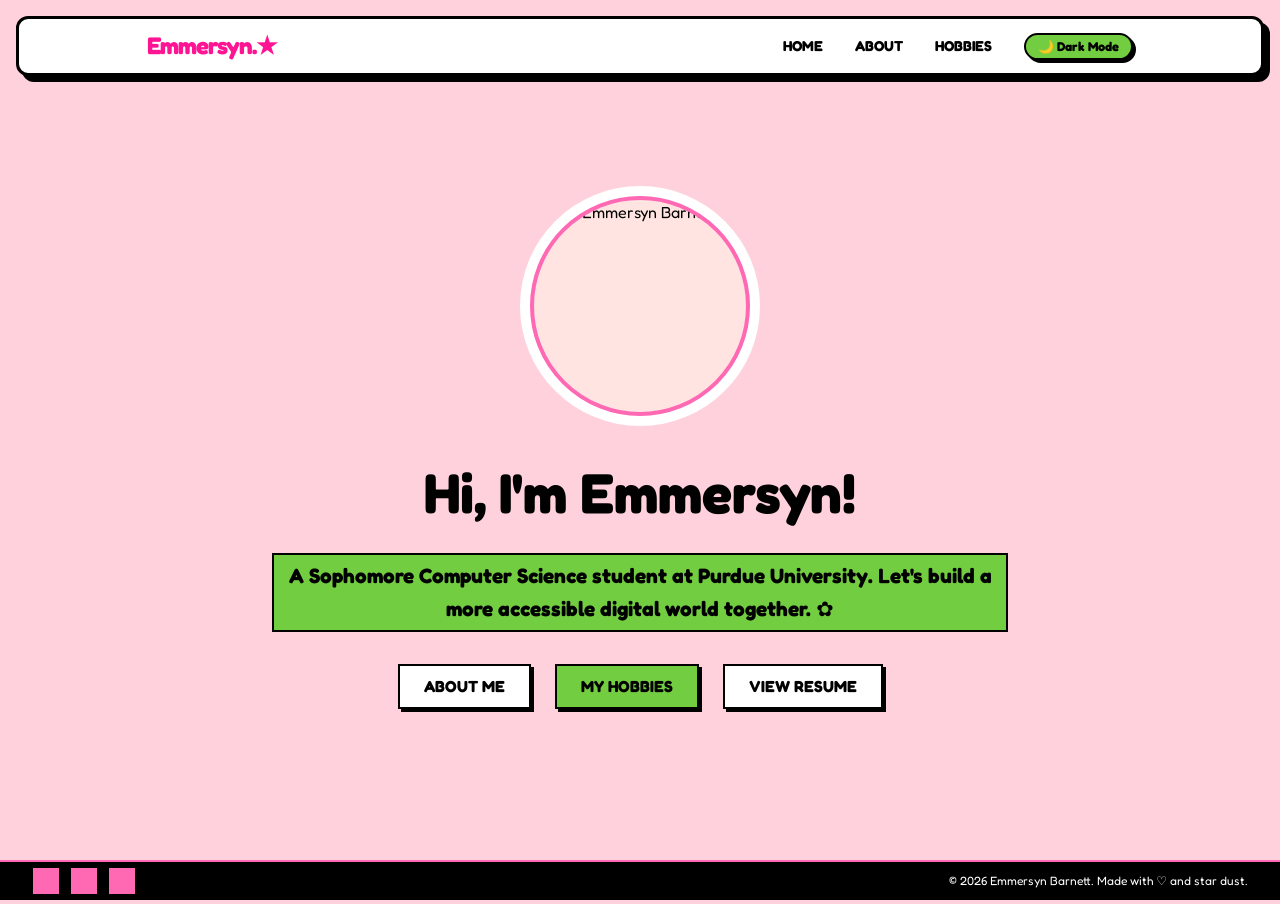
==== index.html @ e76788dc "Added files from an upload" ====
<!DOCTYPE html>
<html lang="en">
<head>
    <meta charset="UTF-8">
    <meta name="viewport" content="width=device-width, initial-scale=1.0">
    <title>Emmersyn Barnett | Personal Portfolio</title>
    <!-- CSS Link -->
    <link rel="stylesheet" href="style.css">
    <!-- Lucide Icons CDN -->
    <script src="https://unpkg.com/lucide@latest"></script>
</head>
<body>

    <!-- NAVIGATION -->
    <nav>
        <a href="index.html" class="logo">Emmersyn.★</a>
        <ul class="nav-links">
            <li><a href="index.html">Home</a></li>
            <li><a href="about.html">About</a></li>
            <li><a href="hobbies.html">Hobbies</a></li>
            <li><button id="theme-toggle">🌙 Dark Mode</button></li>
        </ul>
    </nav>

    <!-- HERO SECTION -->
    <section class="hero fade-in">
        <!-- Where to put your photo: Replace the src below with your image in assets/ folder -->
        <img src="https://picsum.photos/seed/emmersyn/400/400" alt="Emmersyn Barnett" class="profile-img">
        
        <h1>Hi, I'm Emmersyn!</h1>
        <p>A Sophomore Computer Science student at <strong>Purdue University</strong>. Let's build a more <strong>accessible</strong> digital world together. ✿</p>
        
        <div class="btn-group">
            <a href="about.html" class="btn btn-primary">About Me</a>
            <a href="hobbies.html" class="btn btn-secondary">My Hobbies</a>
            <!-- Link to your resume PDF here -->
            <a href="assets/resume.pdf" class="btn btn-primary" target="_blank">View Resume</a>
        </div>
    </section>

    <!-- FOOTER -->
    <footer>
        <div class="social-links">
            <!-- Edit your social links below -->
            <a href="mailto:octopuslightbulb@gmail.com" title="Email Me"><i data-lucide="mail"></i></a>
            <a href="https://github.com" target="_blank" title="GitHub"><i data-lucide="github"></i></a>
            <a href="https://linkedin.com" target="_blank" title="LinkedIn"><i data-lucide="linkedin"></i></a>
        </div>
        <p>&copy; 2026 Emmersyn Barnett. Made with ♡ and star dust.</p>
    </footer>

    <!-- Scripts -->
    <script src="script.js"></script>
    <script>
      // Initialize Lucide icons
      lucide.createIcons();
    </script>
</body>
</html>
---- style.css ----
/* 
  Emmersyn Barnett's Portfolio Stylesheet
  Theme: Geometric Balance (Y2K OS Aesthetic)
*/

@import url('https://fonts.googleapis.com/css2?family=Fredoka:wght@300..700&family=Sniglet:wght@400;800&display=swap');

:root {
    /* GEOMETRIC BALANCE PALETTE */
    --pink-bg: #FFD1DC;
    --pink-primary: #FF69B4;
    --pink-deep: #FF1493;
    --lime-accent: #72ce40;
    --white: #ffffff;
    --black: #000000;
    --misty-rose: #FFE4E1;
    --honeydew: #F0FFF0;
    
    /* SYSTEM STYLE */
    --border: 3px solid #000;
    --shadow: 6px 6px 0px #000;
    --btn-shadow: 3px 3px 0px #000;
    
    /* FONTS */
    --font-heading: 'Fredoka', 'Arial Rounded MT Bold', 'Helvetica Rounded', Arial, sans-serif;
    --font-body: 'Fredoka', system-ui, sans-serif;

    /* DARK MODE OVERRIDES */
    --bg-dark: #2a1b2a;
    --text-dark: #FFD1DC;
    --card-dark: #120d16;

    --transition: all 0.1s ease;
}

.dark-mode {
    --pink-bg: var(--bg-dark);
    --white: var(--card-dark);
    --black: #ff85a1;
    --border: 3px solid #ff85a1;
    --shadow: 6px 6px 0px #ff85a1;
    --btn-shadow: 3px 3px 0px #ff85a1;
    --pink-primary: #ff4d6d;
    --lime-accent: #468856;
}

* {
    margin: 0;
    padding: 0;
    box-sizing: border-box;
}

body {
    font-family: var(--font-body);
    background-color: var(--pink-bg);
    color: var(--black);
    line-height: 1.6;
    transition: background-color 0.3s ease, color 0.3s ease;
    overflow-x: hidden;
    cursor: url('data:image/svg+xml;utf8,<svg xmlns="http://www.w3.org/2000/svg" width="24" height="24" viewBox="0 0 24 24"><path fill="%23FF69B4" d="M12 2l3.09 6.26L22 9.27l-5 4.87 1.18 6.88L12 17.77l-6.18 3.25L7 14.14 2 9.27l6.91-1.01L12 2z"/></svg>'), auto;
}

/* NAVIGATION AS SYSTEM BAR */
nav {
    display: flex;
    justify-content: space-between;
    align-items: center;
    padding: 0.5rem 10%;
    background: var(--white);
    border: var(--border);
    box-shadow: var(--shadow);
    position: sticky;
    top: 1rem;
    margin: 0 1rem;
    z-index: 100;
    border-radius: 12px;
}

.logo {
    font-family: var(--font-heading);
    font-size: 1.5rem;
    color: var(--pink-deep);
    text-decoration: none;
    font-weight: 900;
    letter-spacing: -1px;
}

.nav-links {
    display: flex;
    list-style: none;
    gap: 2rem;
    align-items: center;
}

.nav-links a {
    text-decoration: none;
    color: var(--black);
    font-weight: 800;
    text-transform: uppercase;
    font-size: 0.9rem;
}

.nav-links a:hover {
    color: var(--pink-deep);
    text-decoration: underline;
}

/* THEME TOGGLE */
#theme-toggle {
    background: var(--lime-accent);
    border: 2px solid var(--black);
    padding: 4px 12px;
    border-radius: 999px;
    cursor: pointer;
    font-family: var(--font-heading);
    font-weight: 800;
    font-size: 0.8rem;
    box-shadow: var(--btn-shadow);
}

#theme-toggle:active {
    box-shadow: none;
    transform: translate(2px, 2px);
}

/* HERO SECTION AS WINDOW */
.hero {
    min-height: 80vh;
    display: flex;
    flex-direction: column;
    justify-content: center;
    align-items: center;
    text-align: center;
    padding: 2rem;
    margin: 2rem auto;
    max-width: 800px;
}

.profile-img {
    width: 220px;
    height: 220px;
    border-radius: 50%;
    border: 4px solid var(--pink-primary);
    background: var(--misty-rose);
    object-fit: cover;
    margin-bottom: 2rem;
    box-shadow: 0 0 0 10px var(--white), var(--shadow);
    transition: transform 0.2s;
}

.profile-img:hover {
    transform: scale(1.05) rotate(3deg);
}

h1 {
    font-family: var(--font-heading);
    font-size: 3.5rem;
    margin-bottom: 1rem;
    color: var(--black);
    font-weight: 900;
}

.hero p {
    font-size: 1.3rem;
    margin-bottom: 2rem;
    background: var(--lime-accent);
    padding: 4px 8px;
    border: 2px solid var(--black);
    display: inline-block;
    font-weight: 700;
}

/* BUTTONS */
.btn-group {
    display: flex;
    gap: 1.5rem;
    flex-wrap: wrap;
    justify-content: center;
}

.btn {
    padding: 8px 24px;
    border: 2px solid var(--black);
    text-decoration: none;
    font-family: var(--font-heading);
    font-weight: 900;
    font-size: 1rem;
    box-shadow: var(--btn-shadow);
    text-transform: uppercase;
    transition: var(--transition);
}

.btn:active {
    box-shadow: none;
    transform: translate(2px, 2px);
}

.btn-primary {
    background: var(--white);
    color: var(--black);
}

.btn-primary:hover {
    background: var(--pink-primary);
    color: white;
}

.btn-secondary {
    background: var(--lime-accent);
    color: var(--black);
}

/* CONTAINERS AS WINDOWS */
.container {
    max-width: 900px;
    margin: 3rem auto;
    background: var(--white);
    border: var(--border);
    border-radius: 12px;
    box-shadow: var(--shadow);
    overflow: hidden;
    padding: 0; /* Remove padding to handle title bar style */
}

/* TITLE BAR SIMULATION */
.section-title {
    background: linear-gradient(90deg, var(--pink-primary), var(--pink-deep));
    color: white;
    padding: 8px 16px;
    font-family: var(--font-heading);
    font-size: 1rem;
    text-align: left;
    margin-bottom: 0;
    border-bottom: var(--border);
    display: flex;
    justify-content: space-between;
    align-items: center;
}

.section-title::after {
    content: "✖";
    font-size: 0.8rem;
    border: 2px solid white;
    width: 20px;
    height: 20px;
    display: flex;
    align-items: center;
    justify-content: center;
    cursor: pointer;
}

/* WINDOW CONTENT */
main.container {
    padding-bottom: 3rem;
}

.container p, .about-grid, .hobby-list {
    padding: 2rem;
}

.about-grid {
    display: grid;
    grid-template-columns: 1fr 1fr;
    gap: 1.5rem;
    padding-top: 1rem;
}

.info-card {
    background: var(--misty-rose);
    padding: 1.5rem;
    border: 2px solid var(--black);
    border-radius: 8px;
}

.info-card h3 {
    font-family: var(--font-heading);
    margin-bottom: 0.5rem;
    color: var(--pink-deep);
    font-weight: 900;
    text-transform: uppercase;
    font-size: 0.9rem;
}

/* HOBBY BADGES */
.hobby-list {
    list-style: none;
    display: flex;
    flex-wrap: wrap;
    justify-content: center;
    gap: 1rem;
}

.hobby-item {
    background: var(--lime-accent);
    padding: 8px 24px;
    border-radius: 999px;
    border: 2px solid var(--black);
    font-weight: 900;
    font-family: var(--font-heading);
    display: flex;
    align-items: center;
    gap: 8px;
}

.hobby-item i {
    font-style: normal;
}

/* FOOTER AS TASKBAR */
footer {
    background: var(--black);
    color: var(--white);
    padding: 0.5rem 2rem;
    display: flex;
    justify-content: space-between;
    align-items: center;
    position: fixed;
    bottom: 0;
    width: 100%;
    height: 40px;
    z-index: 1000;
    border-top: 2px solid var(--pink-primary);
    font-size: 0.75rem;
}

.social-links {
    display: flex;
    gap: 10px;
    height: 100%;
    align-items: center;
}

.social-links a {
    color: var(--black);
    background: var(--pink-primary);
    width: 28px;
    height: 28px;
    display: flex;
    align-items: center;
    justify-content: center;
    border: 1px solid var(--black);
    text-decoration: none;
}

/* CUSTOM SCROLLBAR for OS look */
::-webkit-scrollbar {
    width: 12px;
}
::-webkit-scrollbar-track {
    background: var(--misty-rose);
    border-left: 2px solid var(--black);
}
::-webkit-scrollbar-thumb {
    background: var(--pink-primary);
    border: 2px solid var(--black);
    box-shadow: 2px 2px 0 var(--black);
}
::-webkit-scrollbar-thumb:hover {
    background: var(--pink-deep);
}

/* Spacer for fixed footer */
body {
    padding-bottom: 60px;
}

/* ANIMATIONS (Subtle) */
.fade-in {
    opacity: 0;
    transform: scale(0.98);
    transition: opacity 0.5s ease-out, transform 0.5s ease-out;
}

.fade-in.visible {
    opacity: 1;
    transform: scale(1);
}

@media (max-width: 768px) {
    h1 { font-size: 2rem; }
    .about-grid { grid-template-columns: 1fr; }
    nav { flex-direction: column; gap: 1rem; padding: 1rem; }
    footer { flex-direction: column; gap: 1rem; text-align: center; }
}
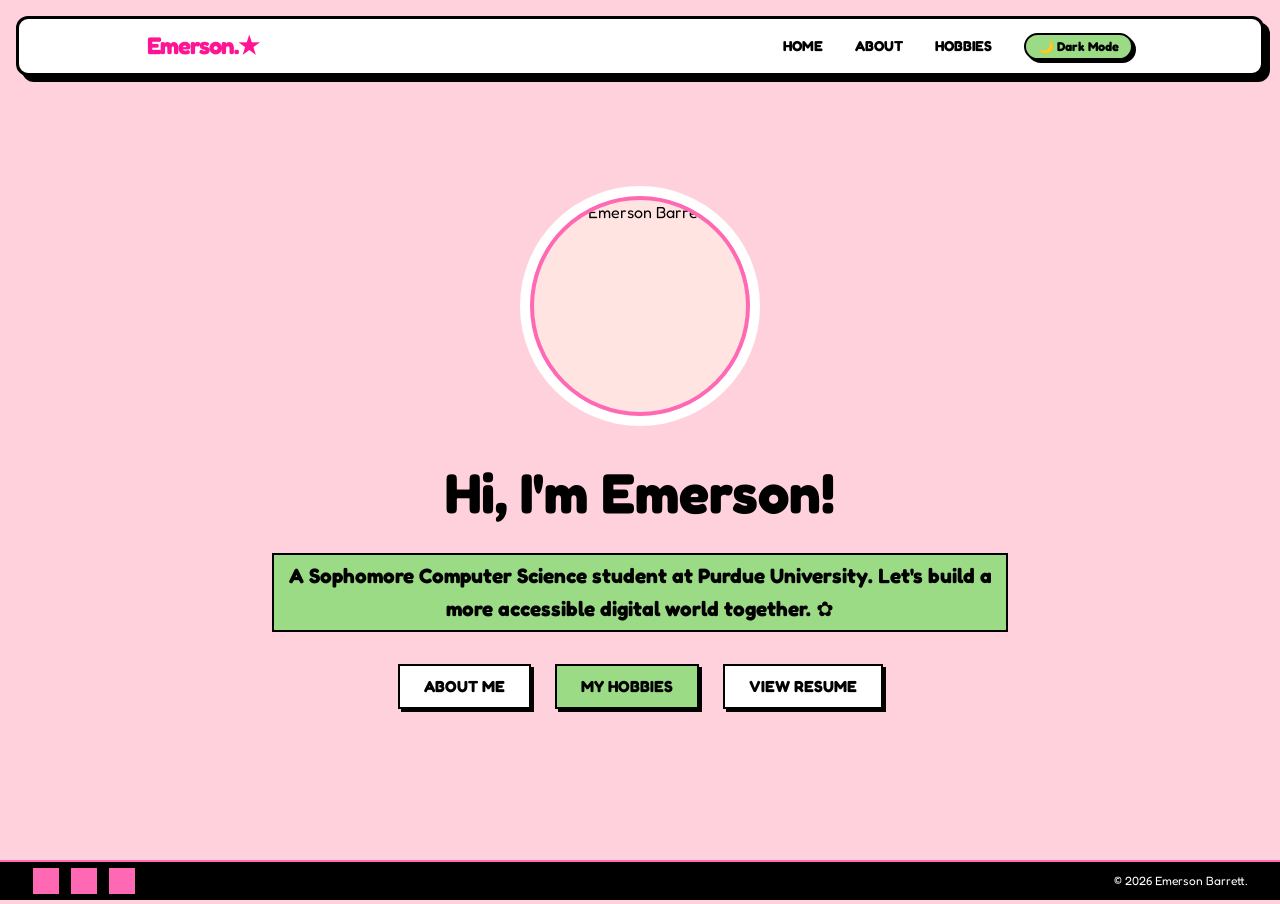
==== commit e313e53a: "Changes to spelling, colors, and curosr style" ====
--- a/index.html
+++ b/index.html
@@ -3,7 +3,7 @@
 <head>
     <meta charset="UTF-8">
     <meta name="viewport" content="width=device-width, initial-scale=1.0">
-    <title>Emmersyn Barnett | Personal Portfolio</title>
+    <title>Emerson Barrett | Personal Portfolio</title>
     <!-- CSS Link -->
     <link rel="stylesheet" href="style.css">
     <!-- Lucide Icons CDN -->
@@ -13,7 +13,7 @@
 
     <!-- NAVIGATION -->
     <nav>
-        <a href="index.html" class="logo">Emmersyn.★</a>
+        <a href="index.html" class="logo">Emerson.★</a>
         <ul class="nav-links">
             <li><a href="index.html">Home</a></li>
             <li><a href="about.html">About</a></li>
@@ -25,9 +25,9 @@
     <!-- HERO SECTION -->
     <section class="hero fade-in">
         <!-- Where to put your photo: Replace the src below with your image in assets/ folder -->
-        <img src="https://picsum.photos/seed/emmersyn/400/400" alt="Emmersyn Barnett" class="profile-img">
+        <img src="https://picsum.photos/seed/emerson/400/400" alt="Emerson Barrett" class="profile-img">
         
-        <h1>Hi, I'm Emmersyn!</h1>
+        <h1>Hi, I'm Emerson!</h1>
         <p>A Sophomore Computer Science student at <strong>Purdue University</strong>. Let's build a more <strong>accessible</strong> digital world together. ✿</p>
         
         <div class="btn-group">
@@ -46,7 +46,7 @@
             <a href="https://github.com" target="_blank" title="GitHub"><i data-lucide="github"></i></a>
             <a href="https://linkedin.com" target="_blank" title="LinkedIn"><i data-lucide="linkedin"></i></a>
         </div>
-        <p>&copy; 2026 Emmersyn Barnett. Made with ♡ and star dust.</p>
+        <p>&copy; 2026 Emerson Barrett.</p>
     </footer>
 
     <!-- Scripts -->
--- a/style.css
+++ b/style.css
@@ -10,7 +10,7 @@
     --pink-bg: #FFD1DC;
     --pink-primary: #FF69B4;
     --pink-deep: #FF1493;
-    --lime-accent: #72ce40;
+    --lime-accent: #9bdb86;
     --white: #ffffff;
     --black: #000000;
     --misty-rose: #FFE4E1;
@@ -41,7 +41,7 @@
     --shadow: 6px 6px 0px #ff85a1;
     --btn-shadow: 3px 3px 0px #ff85a1;
     --pink-primary: #ff4d6d;
-    --lime-accent: #468856;
+    --lime-accent: #6a995a;
 }
 
 * {
@@ -111,7 +111,7 @@
     border: 2px solid var(--black);
     padding: 4px 12px;
     border-radius: 999px;
-    cursor: pointer;
+    cursor: url('data:image/svg+xml;utf8,<svg xmlns="http://www.w3.org/2000/svg" width="24" height="24" viewBox="0 0 24 24"><path fill="%23FF69B4" d="M12 2l3.09 6.26L22 9.27l-5 4.87 1.18 6.88L12 17.77l-6.18 3.25L7 14.14 2 9.27l6.91-1.01L12 2z"/></svg>'), auto;
     font-family: var(--font-heading);
     font-weight: 800;
     font-size: 0.8rem;
@@ -246,7 +246,7 @@
     display: flex;
     align-items: center;
     justify-content: center;
-    cursor: pointer;
+    cursor: url('data:image/svg+xml;utf8,<svg xmlns="http://www.w3.org/2000/svg" width="24" height="24" viewBox="0 0 24 24"><path fill="%23FF69B4" d="M12 2l3.09 6.26L22 9.27l-5 4.87 1.18 6.88L12 17.77l-6.18 3.25L7 14.14 2 9.27l6.91-1.01L12 2z"/></svg>'), auto;
 }
 
 /* WINDOW CONTENT */
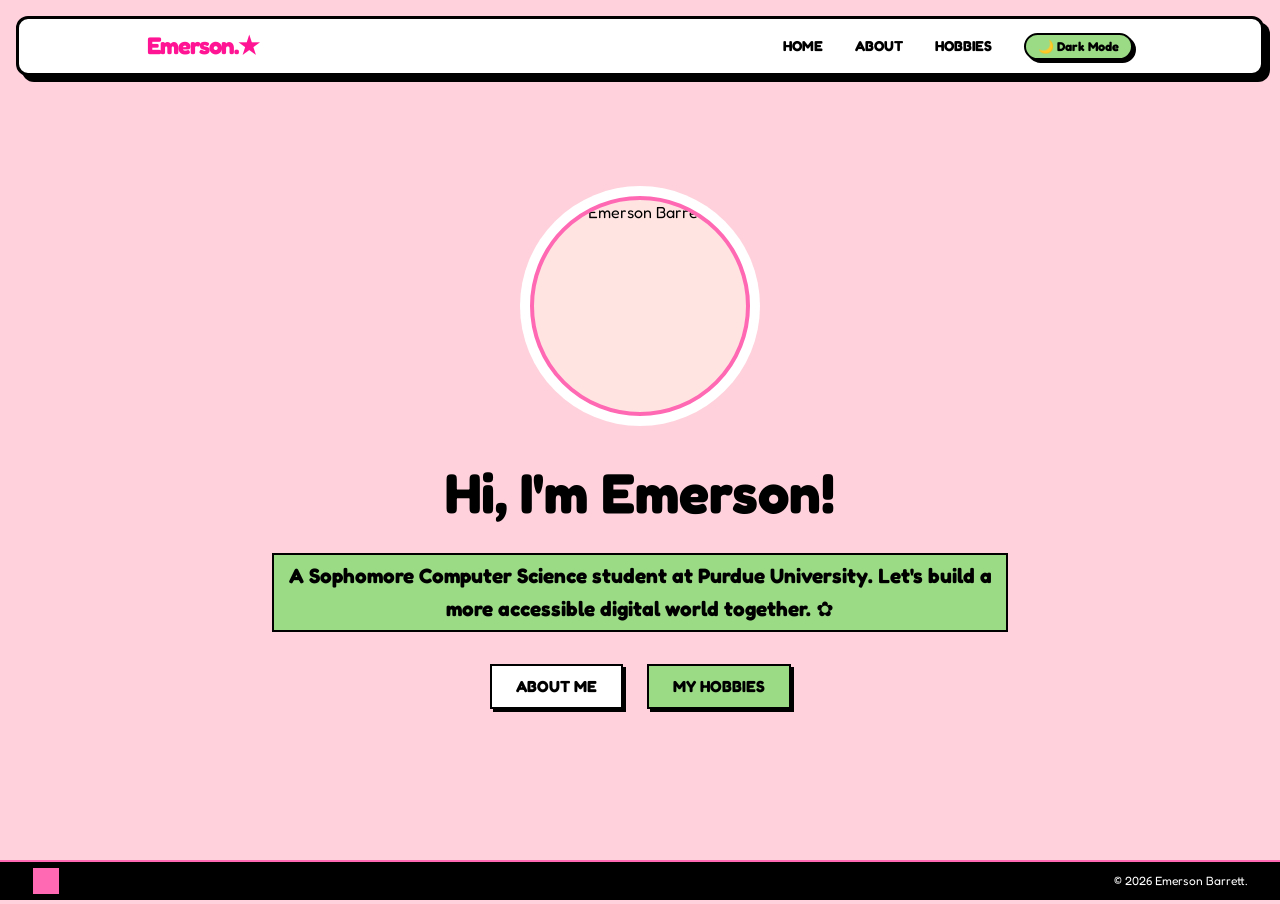
==== commit d608c37f: "editing page information and links" ====
--- a/index.html
+++ b/index.html
@@ -33,8 +33,6 @@
         <div class="btn-group">
             <a href="about.html" class="btn btn-primary">About Me</a>
             <a href="hobbies.html" class="btn btn-secondary">My Hobbies</a>
-            <!-- Link to your resume PDF here -->
-            <a href="assets/resume.pdf" class="btn btn-primary" target="_blank">View Resume</a>
         </div>
     </section>
 
@@ -42,9 +40,7 @@
     <footer>
         <div class="social-links">
             <!-- Edit your social links below -->
-            <a href="mailto:octopuslightbulb@gmail.com" title="Email Me"><i data-lucide="mail"></i></a>
-            <a href="https://github.com" target="_blank" title="GitHub"><i data-lucide="github"></i></a>
-            <a href="https://linkedin.com" target="_blank" title="LinkedIn"><i data-lucide="linkedin"></i></a>
+            <a href="mailto:emersongbarrett@gmail.com" title="Email Me"><i data-lucide="mail"></i></a>
         </div>
         <p>&copy; 2026 Emerson Barrett.</p>
     </footer>
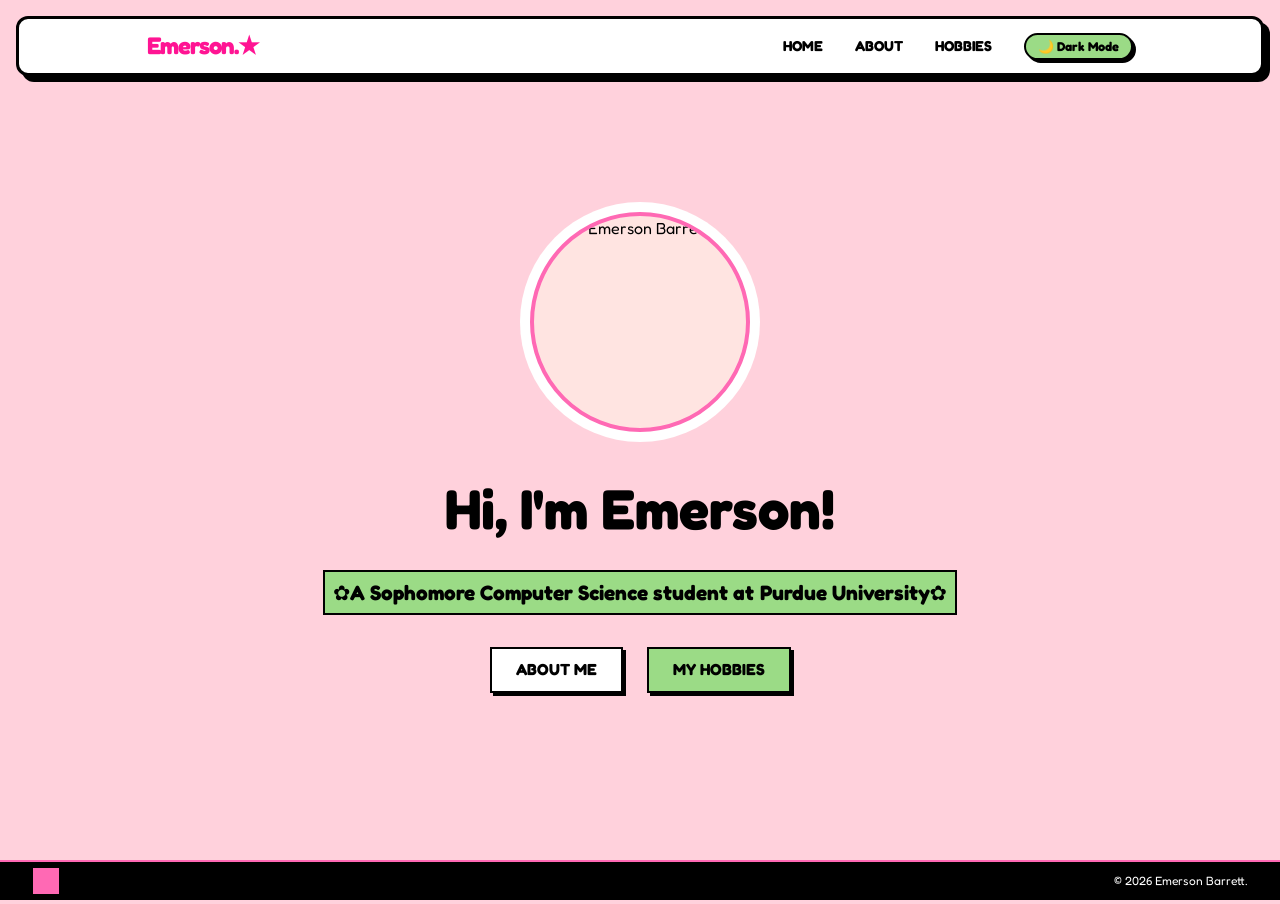
==== commit d5cdacd6: "changing colors and adding longboarding" ====
--- a/index.html
+++ b/index.html
@@ -28,7 +28,7 @@
         <img src="https://picsum.photos/seed/emerson/400/400" alt="Emerson Barrett" class="profile-img">
         
         <h1>Hi, I'm Emerson!</h1>
-        <p>A Sophomore Computer Science student at <strong>Purdue University</strong>. Let's build a more <strong>accessible</strong> digital world together. ✿</p>
+        <p>✿A Sophomore Computer Science student at <strong>Purdue University</strong>✿</p>
         
         <div class="btn-group">
             <a href="about.html" class="btn btn-primary">About Me</a>
--- a/style.css
+++ b/style.css
@@ -41,7 +41,8 @@
     --shadow: 6px 6px 0px #ff85a1;
     --btn-shadow: 3px 3px 0px #ff85a1;
     --pink-primary: #ff4d6d;
-    --lime-accent: #6a995a;
+    --pink-deep: #BF3951;
+    --lime-accent: #204513;
 }
 
 * {
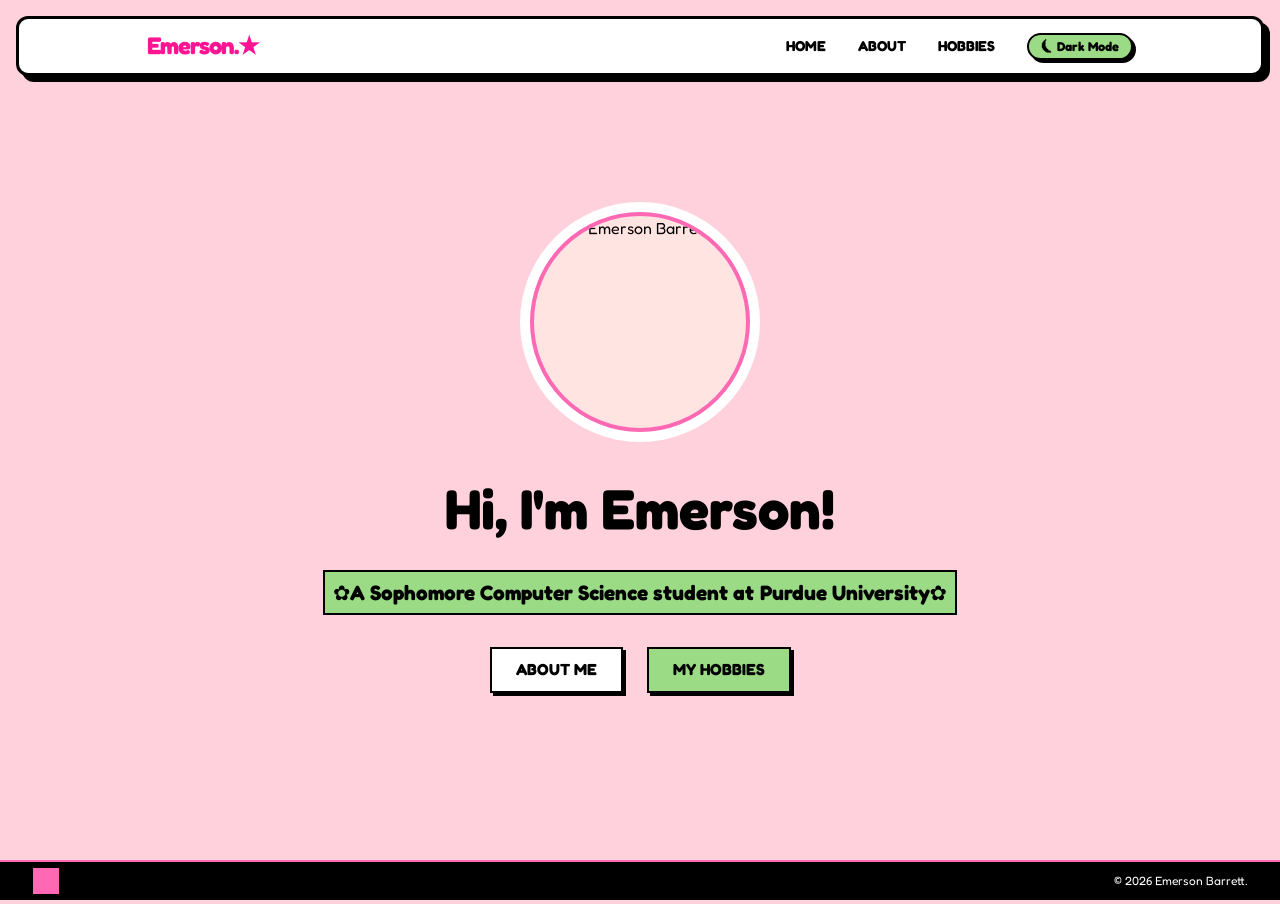
==== commit 4f58514a: "Fixing longboarding item, changing dark mode" ====
--- a/index.html
+++ b/index.html
@@ -18,7 +18,7 @@
             <li><a href="index.html">Home</a></li>
             <li><a href="about.html">About</a></li>
             <li><a href="hobbies.html">Hobbies</a></li>
-            <li><button id="theme-toggle">🌙 Dark Mode</button></li>
+            <li><button id="theme-toggle">⏾ Dark Mode</button></li>
         </ul>
     </nav>
 
--- a/style.css
+++ b/style.css
@@ -42,7 +42,7 @@
     --btn-shadow: 3px 3px 0px #ff85a1;
     --pink-primary: #ff4d6d;
     --pink-deep: #BF3951;
-    --lime-accent: #204513;
+    --lime-accent: #25693E;
 }
 
 * {
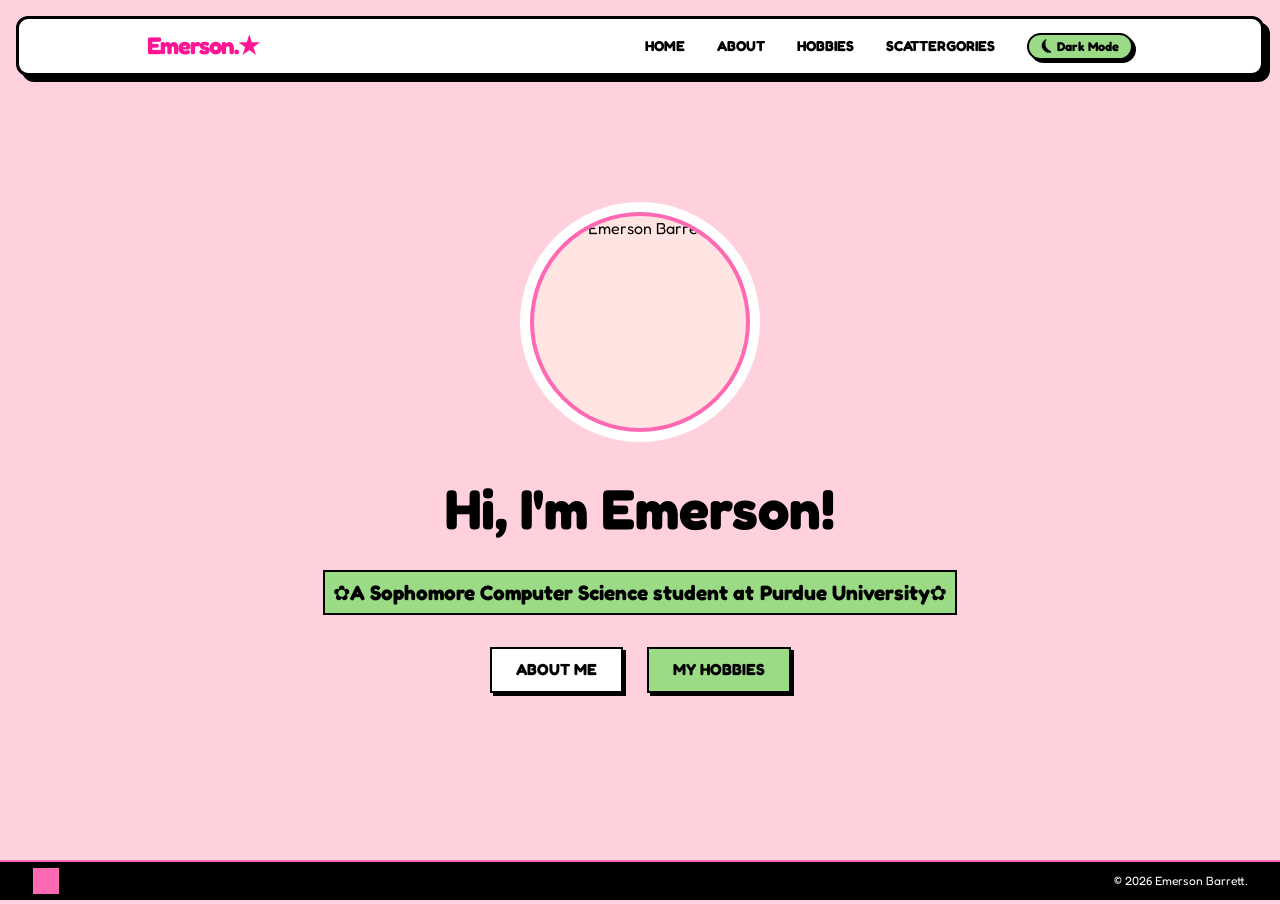
==== commit f7f84902: "fixing issues" ====
--- a/index.html
+++ b/index.html
@@ -18,6 +18,7 @@
             <li><a href="index.html">Home</a></li>
             <li><a href="about.html">About</a></li>
             <li><a href="hobbies.html">Hobbies</a></li>
+            <li><a href="scattergories.html">Scattergories</a></li>
             <li><button id="theme-toggle">⏾ Dark Mode</button></li>
         </ul>
     </nav>
--- a/style.css
+++ b/style.css
@@ -266,6 +266,7 @@
     padding-top: 1rem;
 }
 
+
 .info-card {
     background: var(--misty-rose);
     padding: 1.5rem;
